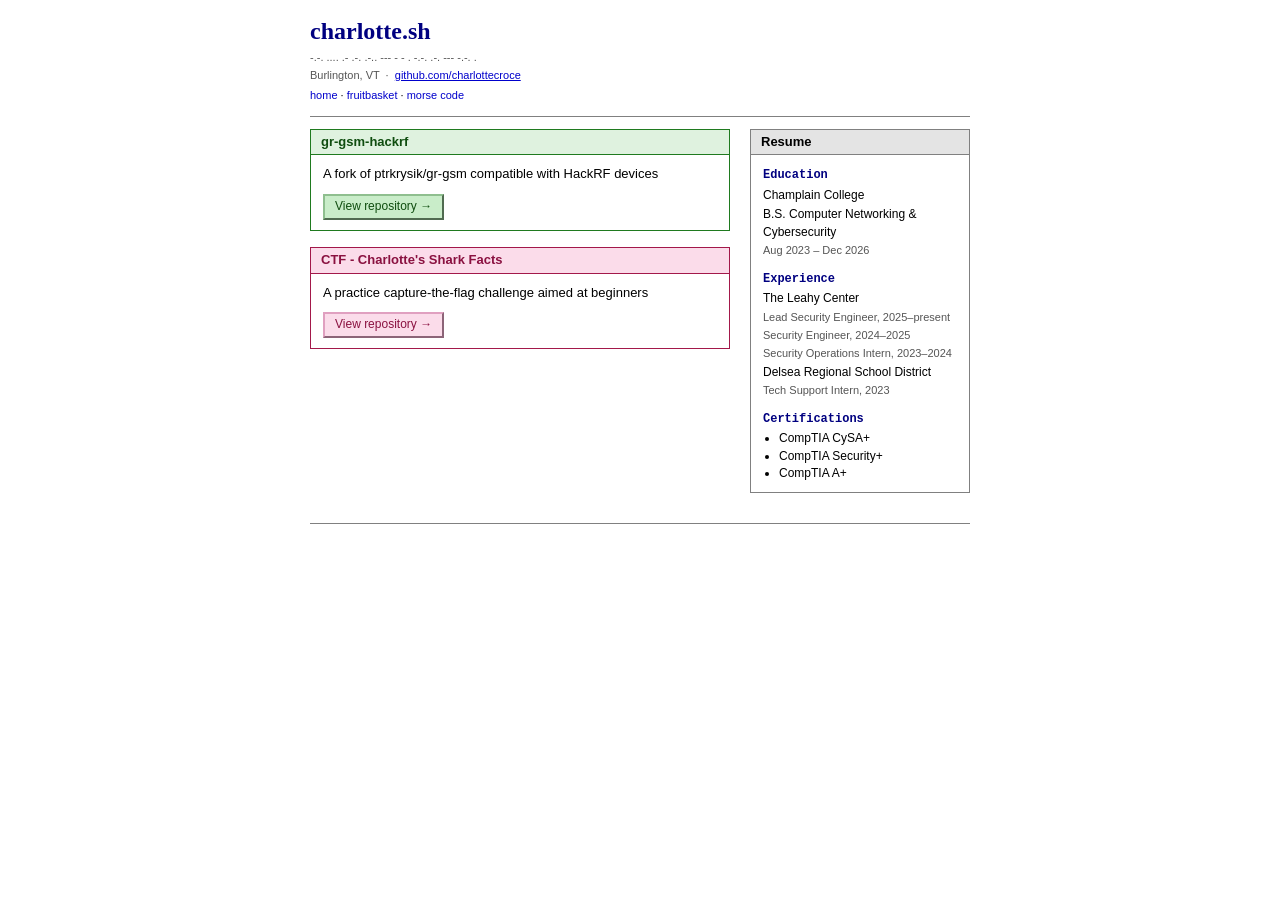
==== index.html @ 6a1dcea6 "first commit" ====
<!DOCTYPE html>
<html lang="en">
<head>
<meta charset="utf-8">
<meta name="viewport" content="width=device-width, initial-scale=1">
<title>charlotte.sh</title>
<link rel="stylesheet" href="style.css">
</head>
<body>
<div class="page">

  <header>
    <h1>charlotte.sh</h1>
    <p class="subtitle">-.-. .... .- .-. .-.. --- - - .  -.-. .-. --- -.-. .</p>
    <p class="meta">Burlington, VT &nbsp;&middot;&nbsp; <a href="https://github.com/charlottecroce">github.com/charlottecroce</a></p>
    <nav class="nav">
      <a href="index.html">home</a> &middot;
      <!--<a href="blog.html">blog</a> &middot; -->
      <a href="fruitbasket.html">fruitbasket</a> &middot;
      <a href="morse.html">morse code</a>
    </nav>
  </header>

  <hr>
  <div class="cols">
    <div class="main">

      <div class="box green">
        <h2>gr-gsm-hackrf</h2>
        <div class="body">
          <p>A fork of ptrkrysik/gr-gsm compatible with HackRF devices </p>
          <a class="btn" href="https://github.com/charlottecroce/gr-gsm-hackrf">View repository &rarr;</a>
        </div>
      </div>

      <div class="box pink">
        <h2>CTF - Charlotte's Shark Facts</h2>
        <div class="body">
          <p>A practice capture-the-flag challenge aimed at beginners</p>
          <a class="btn" href="https://github.com/charlottecroce/shark-ctf">View repository &rarr;</a>
        </div>
      </div>

    </div>

    <aside class="aside">
      <div class="box resume">
        <h2>Resume</h2>
        <div class="body">

          <h3>Education</h3>
          <p>Champlain College</p>
          <p>B.S. Computer Networking &amp; Cybersecurity</p>
          <p class="role">Aug 2023 &ndash; Dec 2026</p>

          <h3>Experience</h3>
          <p>The Leahy Center</p>
          <p class="role">Lead Security Engineer, 2025&ndash;present</p>
          <p class="role">Security Engineer, 2024&ndash;2025</p>
          <p class="role">Security Operations Intern, 2023&ndash;2024</p>

          <p>Delsea Regional School District</p>
          <p class="role">Tech Support Intern, 2023</p>

          <h3>Certifications</h3>
          <ul>
            <li>CompTIA CySA+</li>
            <li>CompTIA Security+</li>
            <li>CompTIA A+</li>
          </ul>

        </div>
      </div>
    </aside>

  </div>

  <footer>
  </footer>

</div>
</body>
</html>
---- style.css ----
/* ---------- Base ---------- */
html { -webkit-text-size-adjust: 100%; }

body {
  background:#ffffff; color:#000000;
  font-family: Verdana, Arial, Helvetica, sans-serif;
  font-size:13px; line-height:1.45;
  margin:0;
}

.page {
  max-width:660px;
  margin:0 auto;
  padding:14px 16px 40px;
}

a { color:#0000cc; }

h1 {
  font-family:"Times New Roman", Times, serif;
  font-size:24px; font-weight:bold;
  margin:0; color:#000080;
}

hr { border:0; border-top:1px solid #808080; margin:12px 0; }

.btn {
  display:inline-block;
  font-family:inherit;
  font-size:12px;
  padding:2px 10px;
  border:2px outset #d4d4d4;
  font-weight:normal;
  text-decoration:none;
  color:#000;
  background:#e4e4e4;
  cursor:pointer;
}
.btn:active { border-style:inset; }

/* ---------- Header / nav ---------- */
.subtitle { color:#555; font-size:11px; margin:1px 0 2px; }
.meta { color:#555; font-size:11px; margin:1px 0 4px; }

.nav { font-size:11px; margin:2px 0 0; }
.nav a { color:#0000cc; text-decoration:none; }
.nav a:hover { text-decoration:underline; }
.nav .here { color:#000; font-weight:bold; text-decoration:none; }

/* ---------- Shared content ---------- */
.page-title {
  font-family:"Times New Roman", Times, serif;
  font-size:20px; font-weight:bold; color:#000080;
  margin:0 0 4px;
}
.intro { margin:0 0 16px; color:#333; }

/* ---------- Home page ---------- */
.cols { display:flex; flex-wrap:wrap; gap:20px; }
.main { flex:1 1 400px; min-width:0; }
.aside { flex:0 0 220px; }

.box { border:1px solid #808080; margin-bottom:16px; background:#ffffff; }
.box h2 {
  font-size:13px; font-weight:bold; margin:0;
  padding:3px 10px; border-bottom:1px solid #808080;
  background:#e4e4e4; color:#000;
}
.box .body { padding:10px 12px; }
.box .body p { margin:0 0 10px; }

.box.green { border-color:#1f7a1f; }
.box.green h2 { background:#dff2df; border-bottom-color:#1f7a1f; color:#0f4d0f; }
.box.pink { border-color:#a3184a; }
.box.pink h2 { background:#fbdcea; border-bottom-color:#a3184a; color:#8a1140; }
.box.green .btn { border-color:#8fbf8f; background:#c9edc9; color:#0f4d0f; }
.box.pink  .btn { border-color:#e0a0c0; background:#fbdcea; color:#8a1140; }

.box.resume { border-color:#808080; font-size:12px; color:#000; }
.box.resume h2 { background:#e4e4e4; border-bottom-color:#808080; font-size:13px; }
.box.resume h3 {
  font-family:"Courier New", monospace;
  font-size:12px; font-weight:bold; color:#000080;
  margin:12px 0 2px;
}
.box.resume h3:first-of-type { margin-top:2px; }
.box.resume p { margin:2px 0; }
.box.resume ul { margin:2px 0 0; padding-left:16px; }
.box.resume li { margin:0; }
.box.resume .role { color:#555; font-size:11px; }

/* ---------- Blog index ---------- */
.post { border-top:1px solid #d0d0d0; padding:14px 0; }
.post:first-child { border-top:0; padding-top:2px; }
.post-title {
  font-family:"Times New Roman", Times, serif;
  font-size:16px; font-weight:bold; margin:0 0 2px;
}
.post-title a { color:#000080; text-decoration:none; }
.post-title a:hover { text-decoration:underline; }
.post-date { color:#555; font-size:11px; margin:0 0 6px; }
.post-excerpt { margin:0 0 8px; }

/* ---------- Article ---------- */
.post-meta { color:#555; font-size:11px; margin:0 0 4px; }

.article h2 {
  font-family:"Times New Roman", Times, serif;
  font-size:17px; font-weight:bold; color:#000080;
  margin:22px 0 6px; padding-bottom:3px;
  border-bottom:1px solid #808080;
}
/* Article title */
.article h2.article-title {
  font-size:20px;
  margin:0 0 14px;
  padding-bottom:0;
  border-bottom:0;
  line-height:1.25;
}
.article h3 {
  font-family:"Courier New", monospace;
  font-size:13px; font-weight:bold; color:#000080;
  margin:16px 0 4px;
}
.article p { margin:0 0 10px; }

.article table { border-collapse:collapse; width:100%; margin:12px 0; font-size:12px; }
.article th, .article td {
  border:1px solid #808080; padding:4px 8px;
  text-align:left; vertical-align:top;
}
.article th { background:#e4e4e4; font-weight:bold; }
.article tbody tr:nth-child(even) { background:#f6f6f6; }

.article hr { border:0; border-top:1px solid #808080; margin:18px 0; }
.article .note { font-style:italic; color:#555; font-size:12px; }

/* ---------- Footer ---------- */
footer {
  margin-top:14px; padding-top:10px;
  border-top:1px solid #808080;
  font-size:10px; color:#999; text-align:center;
}

/* =========================================================
   Fruitbasket
   ========================================================= */
body.fb {
  /* chrome */
  --bg:251,242,245; --fg:64,49,58;
  --panel:255,251,253; --panel-header:230,219,224;
  --border:138,117,128; --muted:138,117,128;
  --link:44,86,174; --heading:188,31,104; --accent:188,31,104;
  /* ansi — normal */
  --c0:64,49,58;   --c1:188,31,104; --c2:63,104,65;  --c3:150,101,10;
  --c4:44,86,174;  --c5:211,63,124; --c6:27,122,134; --c7:230,219,224;
  /* ansi — bright */
  --c0i:138,117,128; --c1i:211,63,124; --c2i:81,128,83;  --c3i:176,126,26;
  --c4i:63,106,192;  --c5i:196,36,114; --c6i:39,147,160; --c7i:251,242,245;
  /* interface */
  --term-bg:251,242,245; --term-fg:64,49,58; --cursor:188,31,104;

  background: rgb(var(--bg));
  color: rgb(var(--fg));
}
body.fb[data-theme="dark"] {
  --bg:30,26,29; --fg:229,229,229;
  --panel:42,31,36; --panel-header:52,40,46;
  --border:92,76,84; --muted:170,158,164;
  --link:140,175,240; --heading:210,59,128; --accent:220,84,143;
  --c0:42,31,36;    --c1:210,59,128;  --c2:106,154,108; --c3:224,189,108;
  --c4:140,175,240; --c5:220,84,143;  --c6:77,172,184;  --c7:229,229,229;
  --c0i:122,122,122; --c1i:255,138,200; --c2i:138,182,140; --c3i:240,203,122;
  --c4i:122,159,232; --c5i:255,184,217; --c6i:122,202,213; --c7i:255,255,255;
  --term-bg:30,26,29; --term-fg:229,229,229; --cursor:220,84,143;
}

/* re-skin the shared chrome */
body.fb a { color: rgb(var(--link)); }
body.fb h1 { color: rgb(var(--heading)); }
body.fb .subtitle, body.fb .meta { color: rgb(var(--muted)); }
body.fb .meta a { color: rgb(var(--link)); }
body.fb hr { border-top-color: rgb(var(--border)); }
body.fb .nav a { color: rgb(var(--link)); }
body.fb .nav .here { color: rgb(var(--fg)); }
body.fb .page-title { color: rgb(var(--heading)); }
body.fb .intro { color: rgb(var(--fg)); }
body.fb code { font-family:"Courier New", monospace; font-size:12px; color: rgb(var(--c6)); }

body.fb .btn {
  border:2px outset rgb(var(--panel-header));
  background: rgb(var(--panel-header));
  color: rgb(var(--fg));
}
body.fb .btn:active { border-style:inset; }

body.fb .box { border-color: rgb(var(--border)); background: rgb(var(--panel)); }
body.fb .box h2 { background: rgb(var(--panel-header)); border-bottom-color: rgb(var(--border)); color: rgb(var(--heading)); }
body.fb footer { border-top-color: rgb(var(--border)); color: rgb(var(--muted)); }
body.fb footer a { color: rgb(var(--link)); }

/* theme toggle */
.fb-toggle { margin:0 0 18px; display:flex; align-items:center; gap:12px; flex-wrap:wrap; }
.fb-mode { font-size:12px; color: rgb(var(--muted)); }
.fb-mode strong { color: rgb(var(--heading)); }

/* show the rgb readout that matches the active mode */
body.fb[data-theme="light"] .dark-only { display:none; }
body.fb[data-theme="dark"] .light-only { display:none; }

/* palette */
.fb-group-title {
  font-family:"Courier New", monospace; font-size:11px; font-weight:bold;
  color: rgb(var(--muted)); margin:14px 0 6px;
  text-transform:uppercase; letter-spacing:0.05em;
}
.fb-group-title:first-child { margin-top:0; }
.swatches { display:grid; grid-template-columns:repeat(4,1fr); gap:8px; }
@media (max-width:520px){ .swatches { grid-template-columns:repeat(2,1fr); } }
.sw { font-size:10px; }
.sw .chip { height:44px; border:1px solid rgb(var(--border)); margin-bottom:4px; }
.sw-name { color: rgb(var(--fg)); font-weight:bold; }
.sw-rgb { color: rgb(var(--muted)); font-family:"Courier New", monospace; }

/* mock terminal / editor windows */
.mock { border:1px solid rgb(var(--border)); background: rgb(var(--term-bg)); overflow:hidden; }
.mock + .mock { margin-top:12px; }
.mock-bar {
  background: rgb(var(--panel-header)); border-bottom:1px solid rgb(var(--border));
  padding:4px 8px; font-size:10px; color: rgb(var(--muted));
  font-family:"Courier New", monospace;
}
.mock-body {
  padding:10px 12px; font-family:"Courier New", monospace; font-size:12px;
  line-height:1.5; color: rgb(var(--term-fg)); overflow-x:auto;
}
.mock-body pre { margin:0; white-space:pre; }
.cursor-block { display:inline-block; width:7px; height:13px; background: rgb(var(--cursor)); vertical-align:-2px; }
.ln { color: rgb(var(--muted)); user-select:none; }

/* ansi text-colour helpers */
.fb .c0{color:rgb(var(--c0));}  .fb .c0i{color:rgb(var(--c0i));}
.fb .c1{color:rgb(var(--c1));}  .fb .c1i{color:rgb(var(--c1i));}
.fb .c2{color:rgb(var(--c2));}  .fb .c2i{color:rgb(var(--c2i));}
.fb .c3{color:rgb(var(--c3));}  .fb .c3i{color:rgb(var(--c3i));}
.fb .c4{color:rgb(var(--c4));}  .fb .c4i{color:rgb(var(--c4i));}
.fb .c5{color:rgb(var(--c5));}  .fb .c5i{color:rgb(var(--c5i));}
.fb .c6{color:rgb(var(--c6));}  .fb .c6i{color:rgb(var(--c6i));}
.fb .c7{color:rgb(var(--c7));}  .fb .c7i{color:rgb(var(--c7i));}

/* downloads */
.fb-downloads { display:flex; flex-direction:column; gap:8px; align-items:flex-start; }
.fb-dl-note { font-size:11px; color: rgb(var(--muted)); margin:8px 0 0; }

/* =========================================================
   Morse practice
   ========================================================= */
.morse .morseglyph { font-family:"Courier New", monospace; color:#666; }

/* folder tabs */
.morse .tabbar { border-bottom:1px solid #808080; padding-left:4px; margin-top:6px; font-size:12px; }
.morse .tabbar a {
  display:inline-block; padding:3px 16px; margin-right:2px; position:relative; top:1px;
  border:1px solid #808080; border-bottom:none; background:#e4e4e4; color:#000;
  text-decoration:none;
}
.morse .tabbar a.active { background:#ffffff; border-bottom:1px solid #ffffff; font-weight:bold; }
.morse .panelbox { border:1px solid #808080; border-top:none; padding:14px; background:#ffffff; }

.morse .panel { display:none; }
.morse .panel.on { display:block; }

/* learn grid */
.morse .learngrid { display:flex; flex-wrap:wrap; gap:6px; margin-top:2px; }
.morse .learncell {
  display:flex; align-items:center; gap:8px;
  border:1px solid #808080; background:#fbfbf0;
  padding:4px 6px; width:118px; box-sizing:border-box;
}
.morse .learncell .ch {
  font-family:"Courier New", monospace; font-weight:bold; font-size:15px;
  color:#000080; width:14px; text-align:center;
}
.morse .learncell .cd {
  font-family:"Courier New", monospace; font-size:13px; color:#333;
  flex:1; letter-spacing:1px;
}
.morse .btn.pbtn { padding:0 6px; }

/* settings table */
.morse table.opts { border-collapse:collapse; margin:0 0 12px; }
.morse table.opts td { padding:3px 8px; border:1px solid #cccccc; vertical-align:middle; }
.morse table.opts td.k { background:#ededed; color:#333; white-space:nowrap; }
.morse input[type=range] { vertical-align:middle; width:150px; }

.morse kbd {
  font-family:"Courier New", monospace; font-size:12px;
  border:1px solid #999; border-bottom-width:2px; padding:0 5px; background:#f4f4f4;
}
.morse .hintnote { color:#555; font-size:11px; }

/* typing stream */
.morse .stream {
  font-family:"Courier New", monospace; font-size:20px; line-height:1.9;
  border:1px solid #808080; background:#fbfbf0; padding:10px 12px; min-height:44px;
  white-space:pre; overflow:hidden; letter-spacing:1px;
}
.morse .stream .done { color:#008000; }
.morse .stream .cur  { background:#000080; color:#ffffff; }
.morse .stream .err  { background:#cc0000; color:#ffffff; }
.morse .stream .up   { color:#000000; }

.morse .keyline { margin:10px 0 4px; font-size:13px; }
.morse .keyline b { font-size:16px; }
.morse .enterbox { font-family:"Courier New", monospace; font-size:18px; letter-spacing:2px; }

/* visualizer */
.morse .viz { display:inline-block; height:14px; width:200px; border:1px solid #808080; background:#fff; position:relative; vertical-align:middle; }
.morse .viz i { position:absolute; left:0; top:0; bottom:0; width:0; background:#000080; }
.morse .viz .mark { position:absolute; top:0; bottom:0; left:50%; width:1px; background:#cc0000; }
.morse .kind { font-family:"Courier New", monospace; font-size:12px; color:#555; margin-left:6px; }

.morse .answerline { min-height:20px; font-size:13px; margin:8px 0; }
.morse .answerline .ans { font-family:"Courier New", monospace; letter-spacing:2px; }
.morse .no { color:#cc0000; }
.morse .ok { color:#008000; }

/* stats */
.morse table.stats { border-collapse:collapse; margin-top:14px; font-size:12px; }
.morse table.stats td { border:1px solid #cccccc; padding:3px 12px; }
.morse table.stats td.k { background:#ededed; color:#333; }
.morse table.stats td.v { font-family:"Courier New", monospace; }

.morse .foot { color:#999; font-size:10px; text-align:center; margin-top:26px; }

.morse input[type=text] {
  font-family:"Courier New", monospace; font-size:20px; text-align:center;
  text-transform:uppercase; width:44px; border:1px solid #808080; padding:3px;
}
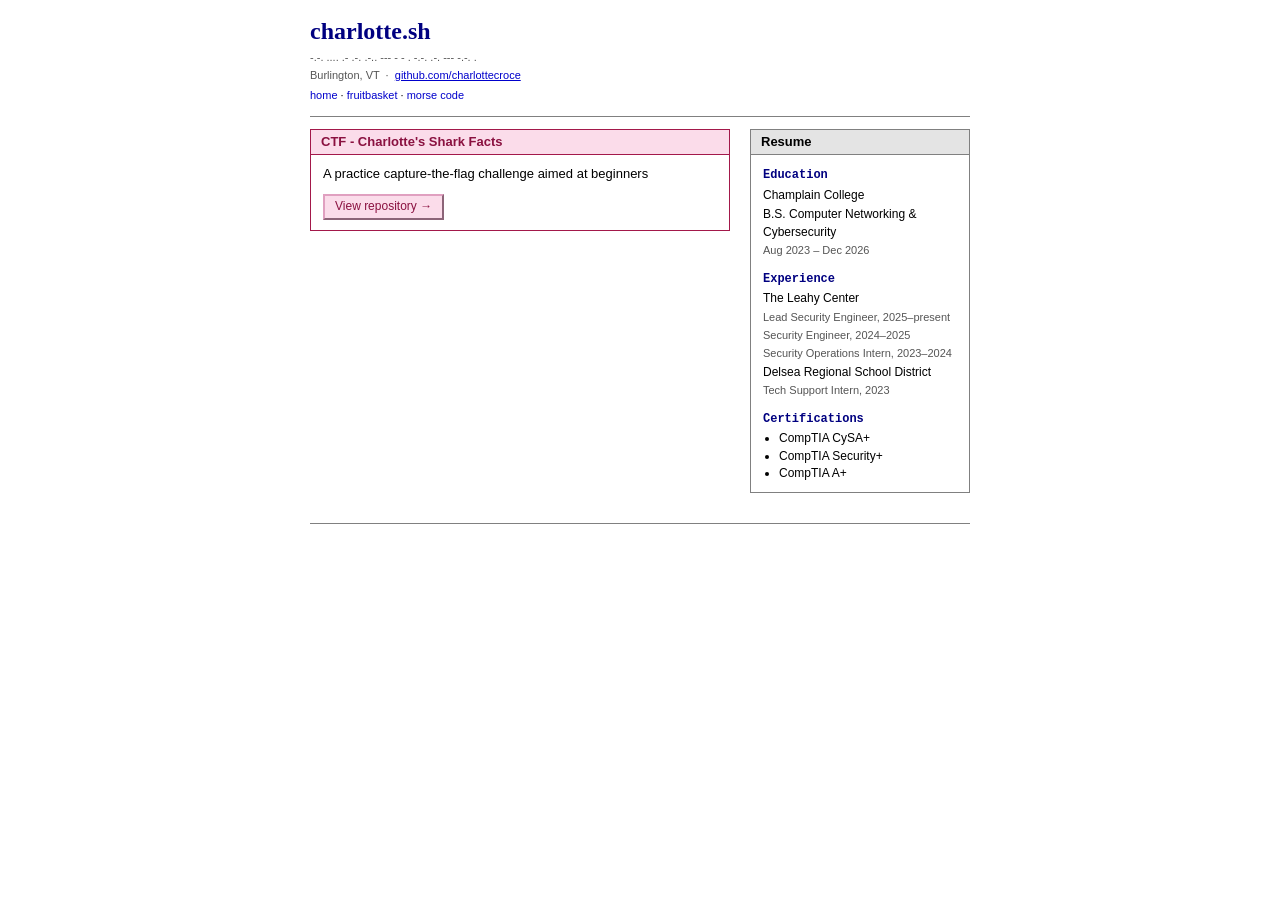
==== commit fe60f8c9: "7-19" ====
--- a/index.html
+++ b/index.html
@@ -24,14 +24,6 @@
   <hr>
   <div class="cols">
     <div class="main">
-
-      <div class="box green">
-        <h2>gr-gsm-hackrf</h2>
-        <div class="body">
-          <p>A fork of ptrkrysik/gr-gsm compatible with HackRF devices </p>
-          <a class="btn" href="https://github.com/charlottecroce/gr-gsm-hackrf">View repository &rarr;</a>
-        </div>
-      </div>
 
       <div class="box pink">
         <h2>CTF - Charlotte's Shark Facts</h2>
